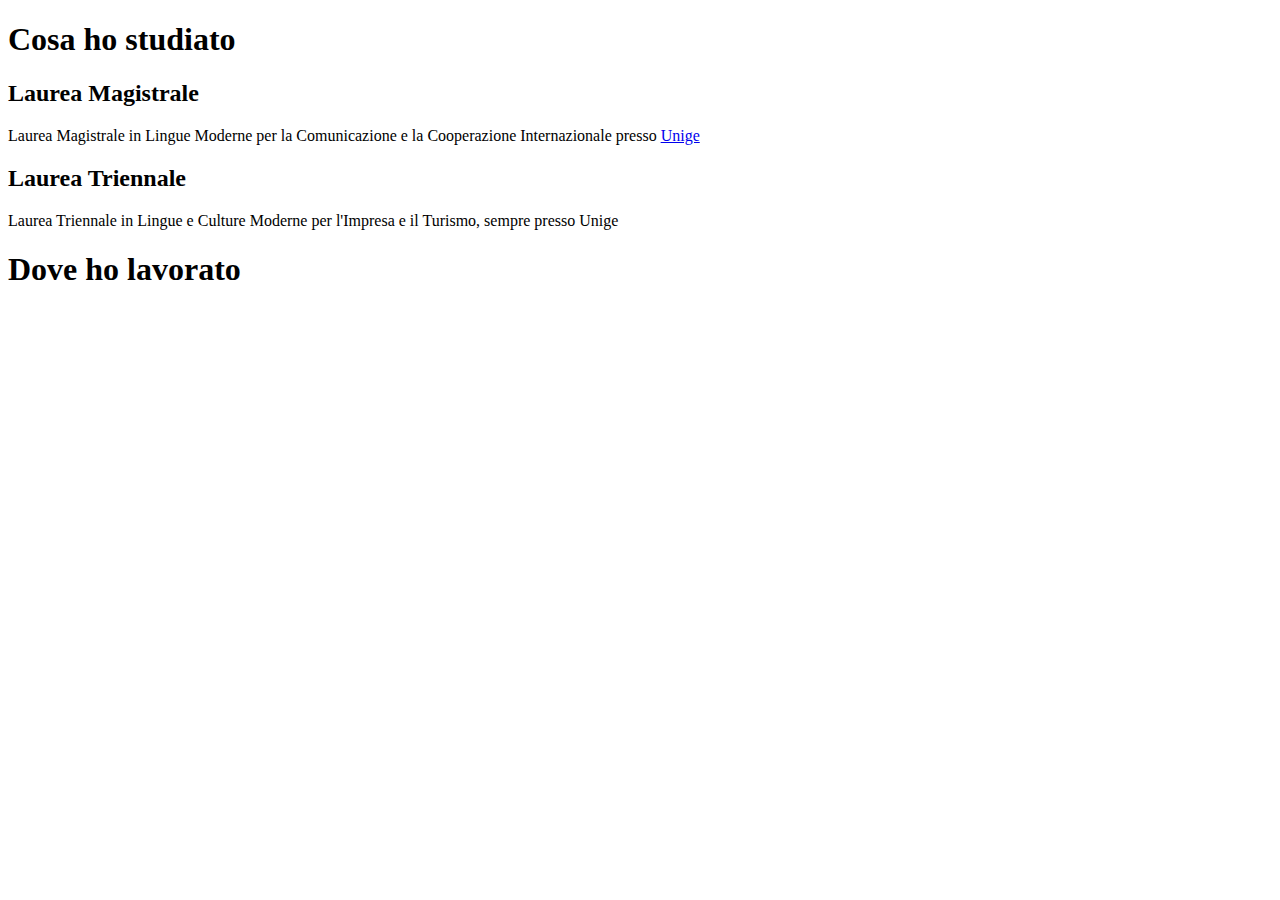
==== cv.html @ 80638f0b "Creazione e inizio stesura pagina "CV"" ====
<!DOCTYPE html>
<html lang="en">
<head>
    <meta charset="UTF-8">
    <meta http-equiv="X-UA-Compatible" content="IE=edge">
    <meta name="viewport" content="width=device-width, initial-scale=1.0">
    <title>Il mio CV</title>
</head>
<body>
<header>
    <h1>
        Cosa ho studiato
    </h1>
<h2>Laurea Magistrale</h2>

<p>
Laurea Magistrale in Lingue Moderne per la Comunicazione e la Cooperazione Internazionale presso <a href="https://unige.it/" target="_blank">Unige</a>    
</p>
<p>
<h2>Laurea Triennale</h2>
</p>
<p>
Laurea Triennale in Lingue e Culture Moderne per l'Impresa e il Turismo, sempre presso Unige    
</p>
    <h1>
        Dove ho lavorato
    </h1>
</body>
</html>
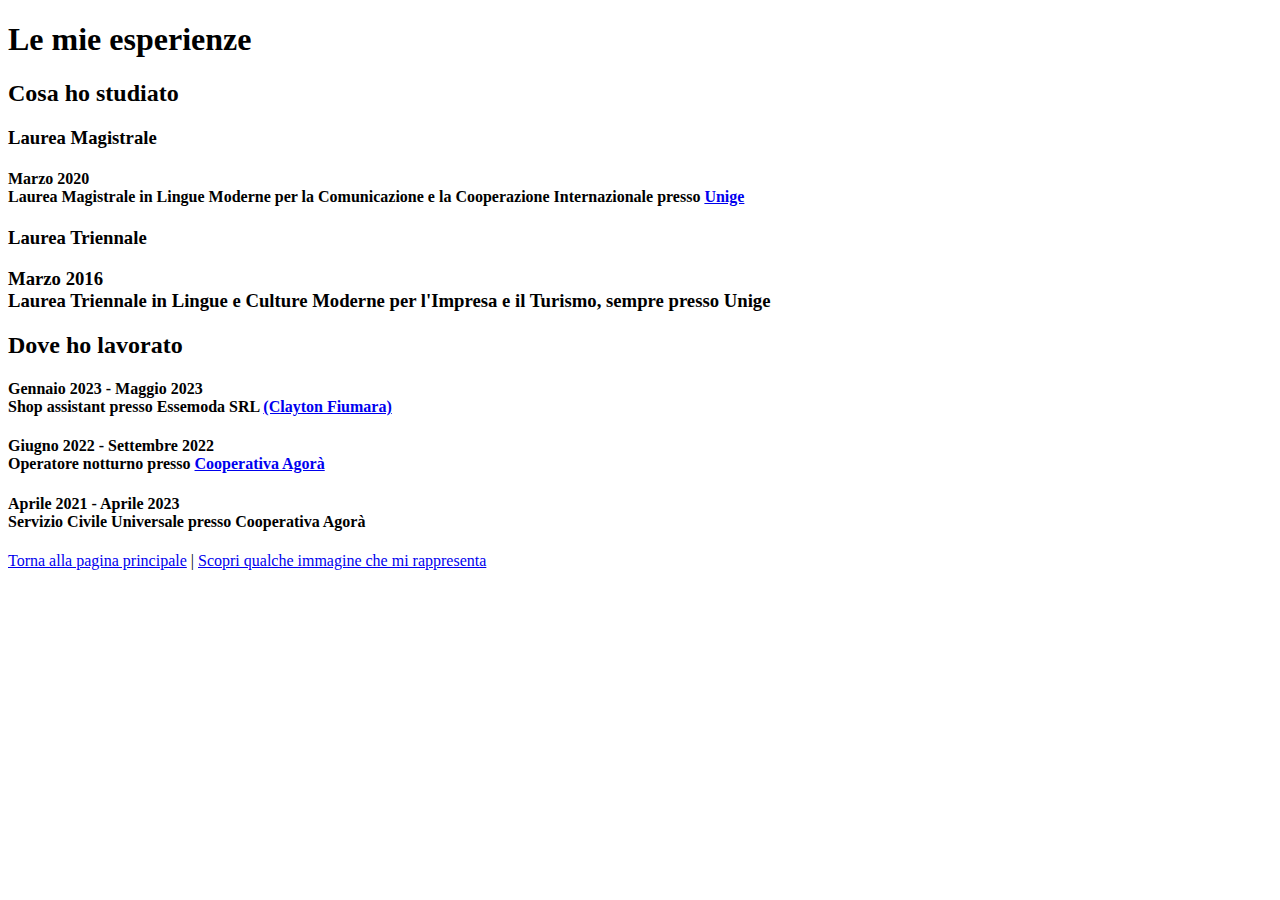
==== commit 5e0d4a59: "Creazione della galleria e inserimento di alcuni file interni ed esterni" ====
--- a/cv.html
+++ b/cv.html
@@ -1,5 +1,5 @@
 <!DOCTYPE html>
-<html lang="en">
+<html lang="it">
 <head>
     <meta charset="UTF-8">
     <meta http-equiv="X-UA-Compatible" content="IE=edge">
@@ -9,21 +9,49 @@
 <body>
 <header>
     <h1>
-        Cosa ho studiato
+    Le mie esperienze
     </h1>
-<h2>Laurea Magistrale</h2>
+</header>
+<main>
+    <h2>
+    Cosa ho studiato
+    </h2>
+<h3>Laurea Magistrale</h3>
 
 <p>
-Laurea Magistrale in Lingue Moderne per la Comunicazione e la Cooperazione Internazionale presso <a href="https://unige.it/" target="_blank">Unige</a>    
+<h4>
+Marzo 2020 <br>
+Laurea Magistrale in Lingue Moderne per la Comunicazione e la Cooperazione Internazionale presso <a href="https://unige.it/" target="_blank">Unige</a> 
+</h4>   
 </p>
 <p>
-<h2>Laurea Triennale</h2>
+<h3>Laurea Triennale</h3>
 </p>
 <p>
-Laurea Triennale in Lingue e Culture Moderne per l'Impresa e il Turismo, sempre presso Unige    
+<h3>
+    Marzo 2016 <br> 
+    Laurea Triennale in Lingue e Culture Moderne per l'Impresa e il Turismo, sempre presso Unige
+</h4>    
 </p>
-    <h1>
+    <h2>
         Dove ho lavorato
-    </h1>
+    </h2>
+<h4>
+<p>
+Gennaio 2023 - Maggio 2023    <br>
+Shop assistant presso Essemoda SRL <a href="https://www.claytonitalia.com/it/abbigliamento.html?gclid=CjwKCAjwyeujBhA5EiwA5WD7_RG-rnf5kmEkCZZcYK7vaiJBpoWVEY9U7P-DSsP-L28xXOA6KYGW9BoCpNwQAvD_BwE" target="_blank">(Clayton Fiumara)</a> <br>
+</p>    
+</h4>
+<h4>
+Giugno 2022 - Settembre 2022 <br>
+Operatore notturno presso <a href="https://www.agoracoop.it/" target="_blank">Cooperativa Agorà</a>    
+</h4>
+<h4>Aprile 2021 - Aprile 2023 <br>
+Servizio Civile Universale presso Cooperativa Agorà 
+</h4>
+</main>
+<footer>
+<a href=./index.html>Torna alla pagina principale</a> | <a href="./galleria.html">Scopri qualche immagine che mi rappresenta</a>   
+</footer>
 </body>
 </html>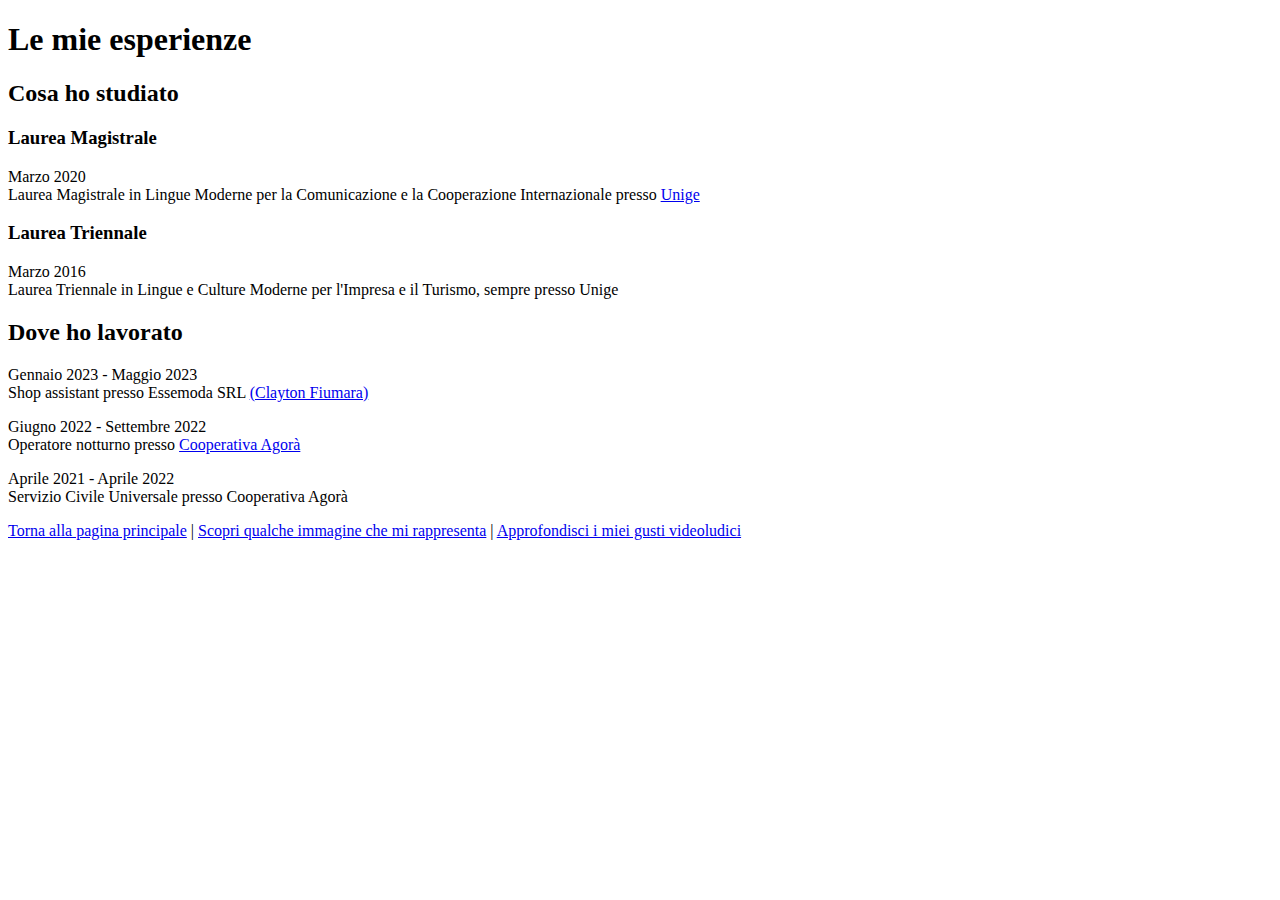
==== commit 5ef64c60: "Creazione della pagina sui miei interessi e ampliamento altre pagine" ====
--- a/cv.html
+++ b/cv.html
@@ -19,39 +19,33 @@
 <h3>Laurea Magistrale</h3>
 
 <p>
-<h4>
 Marzo 2020 <br>
-Laurea Magistrale in Lingue Moderne per la Comunicazione e la Cooperazione Internazionale presso <a href="https://unige.it/" target="_blank">Unige</a> 
-</h4>   
+Laurea Magistrale in Lingue Moderne per la Comunicazione e la Cooperazione Internazionale presso <a href="https://unige.it/" target="_blank">Unige</a>   
 </p>
 <p>
 <h3>Laurea Triennale</h3>
 </p>
 <p>
-<h3>
     Marzo 2016 <br> 
-    Laurea Triennale in Lingue e Culture Moderne per l'Impresa e il Turismo, sempre presso Unige
-</h4>    
+    Laurea Triennale in Lingue e Culture Moderne per l'Impresa e il Turismo, sempre presso Unige   
 </p>
     <h2>
         Dove ho lavorato
     </h2>
-<h4>
 <p>
 Gennaio 2023 - Maggio 2023    <br>
 Shop assistant presso Essemoda SRL <a href="https://www.claytonitalia.com/it/abbigliamento.html?gclid=CjwKCAjwyeujBhA5EiwA5WD7_RG-rnf5kmEkCZZcYK7vaiJBpoWVEY9U7P-DSsP-L28xXOA6KYGW9BoCpNwQAvD_BwE" target="_blank">(Clayton Fiumara)</a> <br>
 </p>    
-</h4>
-<h4>
+<p>
 Giugno 2022 - Settembre 2022 <br>
 Operatore notturno presso <a href="https://www.agoracoop.it/" target="_blank">Cooperativa Agorà</a>    
-</h4>
-<h4>Aprile 2021 - Aprile 2023 <br>
+</p>
+<p>Aprile 2021 - Aprile 2022 <br>
 Servizio Civile Universale presso Cooperativa Agorà 
-</h4>
+</p>
 </main>
 <footer>
-<a href=./index.html>Torna alla pagina principale</a> | <a href="./galleria.html">Scopri qualche immagine che mi rappresenta</a>   
+<a href=./index.html>Torna alla pagina principale</a> | <a href="./galleria.html">Scopri qualche immagine che mi rappresenta</a> | <a href="./vidya.html">Approfondisci i miei gusti videoludici</a>  
 </footer>
 </body>
 </html>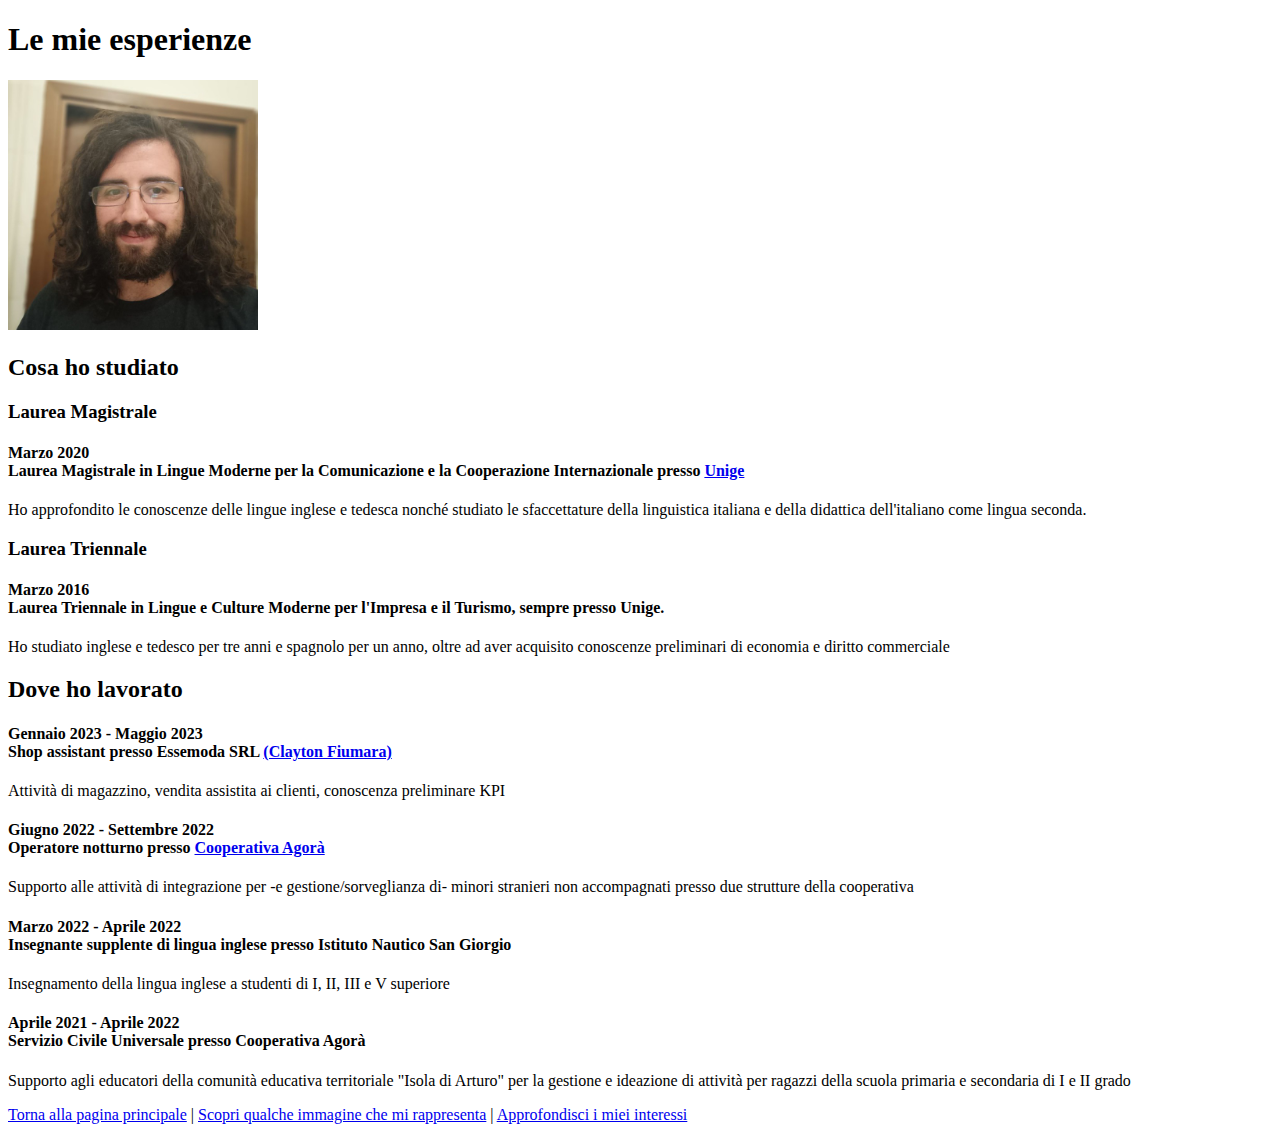
==== commit ef9bbcfa: "Completamento del task con aggiunte a tutte le pagine" ====
--- a/cv.html
+++ b/cv.html
@@ -11,6 +11,7 @@
     <h1>
     Le mie esperienze
     </h1>
+<img src="./assets/Ares CV.jpg" width=250 alt="Ares">    
 </header>
 <main>
     <h2>
@@ -19,33 +20,56 @@
 <h3>Laurea Magistrale</h3>
 
 <p>
+    <h4>
 Marzo 2020 <br>
 Laurea Magistrale in Lingue Moderne per la Comunicazione e la Cooperazione Internazionale presso <a href="https://unige.it/" target="_blank">Unige</a>   
+</h4>
+Ho approfondito le conoscenze delle lingue inglese e tedesca nonché studiato le sfaccettature della linguistica italiana e della didattica dell'italiano come lingua seconda.
 </p>
 <p>
 <h3>Laurea Triennale</h3>
 </p>
 <p>
+    <h4>
     Marzo 2016 <br> 
-    Laurea Triennale in Lingue e Culture Moderne per l'Impresa e il Turismo, sempre presso Unige   
+    Laurea Triennale in Lingue e Culture Moderne per l'Impresa e il Turismo, sempre presso Unige.
+</h4>
+Ho studiato inglese e tedesco per tre anni e spagnolo per un anno, oltre ad aver acquisito conoscenze preliminari di economia e diritto commerciale   
 </p>
     <h2>
         Dove ho lavorato
     </h2>
 <p>
+    <h4>
 Gennaio 2023 - Maggio 2023    <br>
 Shop assistant presso Essemoda SRL <a href="https://www.claytonitalia.com/it/abbigliamento.html?gclid=CjwKCAjwyeujBhA5EiwA5WD7_RG-rnf5kmEkCZZcYK7vaiJBpoWVEY9U7P-DSsP-L28xXOA6KYGW9BoCpNwQAvD_BwE" target="_blank">(Clayton Fiumara)</a> <br>
-</p>    
+</h4>
+</p> 
+Attività di magazzino, vendita assistita ai clienti, conoscenza preliminare KPI   
 <p>
+    <h4>
 Giugno 2022 - Settembre 2022 <br>
 Operatore notturno presso <a href="https://www.agoracoop.it/" target="_blank">Cooperativa Agorà</a>    
+</h4>
+Supporto alle attività di integrazione per -e gestione/sorveglianza di- minori stranieri non accompagnati presso due strutture della cooperativa
 </p>
-<p>Aprile 2021 - Aprile 2022 <br>
+<p>
+<h4>
+Marzo 2022 - Aprile 2022 <br>
+Insegnante supplente di lingua inglese presso Istituto Nautico San Giorgio    
+</h4>
+Insegnamento della lingua inglese a studenti di I, II, III e V superiore    
+</p>
+<p>
+<h4>   
+Aprile 2021 - Aprile 2022 <br>
 Servizio Civile Universale presso Cooperativa Agorà 
+</h4> 
+Supporto agli educatori della comunità educativa territoriale "Isola di Arturo" per la gestione e ideazione di attività per ragazzi della scuola primaria e secondaria di I e II grado
 </p>
 </main>
 <footer>
-<a href=./index.html>Torna alla pagina principale</a> | <a href="./galleria.html">Scopri qualche immagine che mi rappresenta</a> | <a href="./vidya.html">Approfondisci i miei gusti videoludici</a>  
+<a href=./index.html>Torna alla pagina principale</a> | <a href="./galleria.html">Scopri qualche immagine che mi rappresenta</a> | <a href="./interessi.html">Approfondisci i miei interessi</a>  
 </footer>
 </body>
 </html>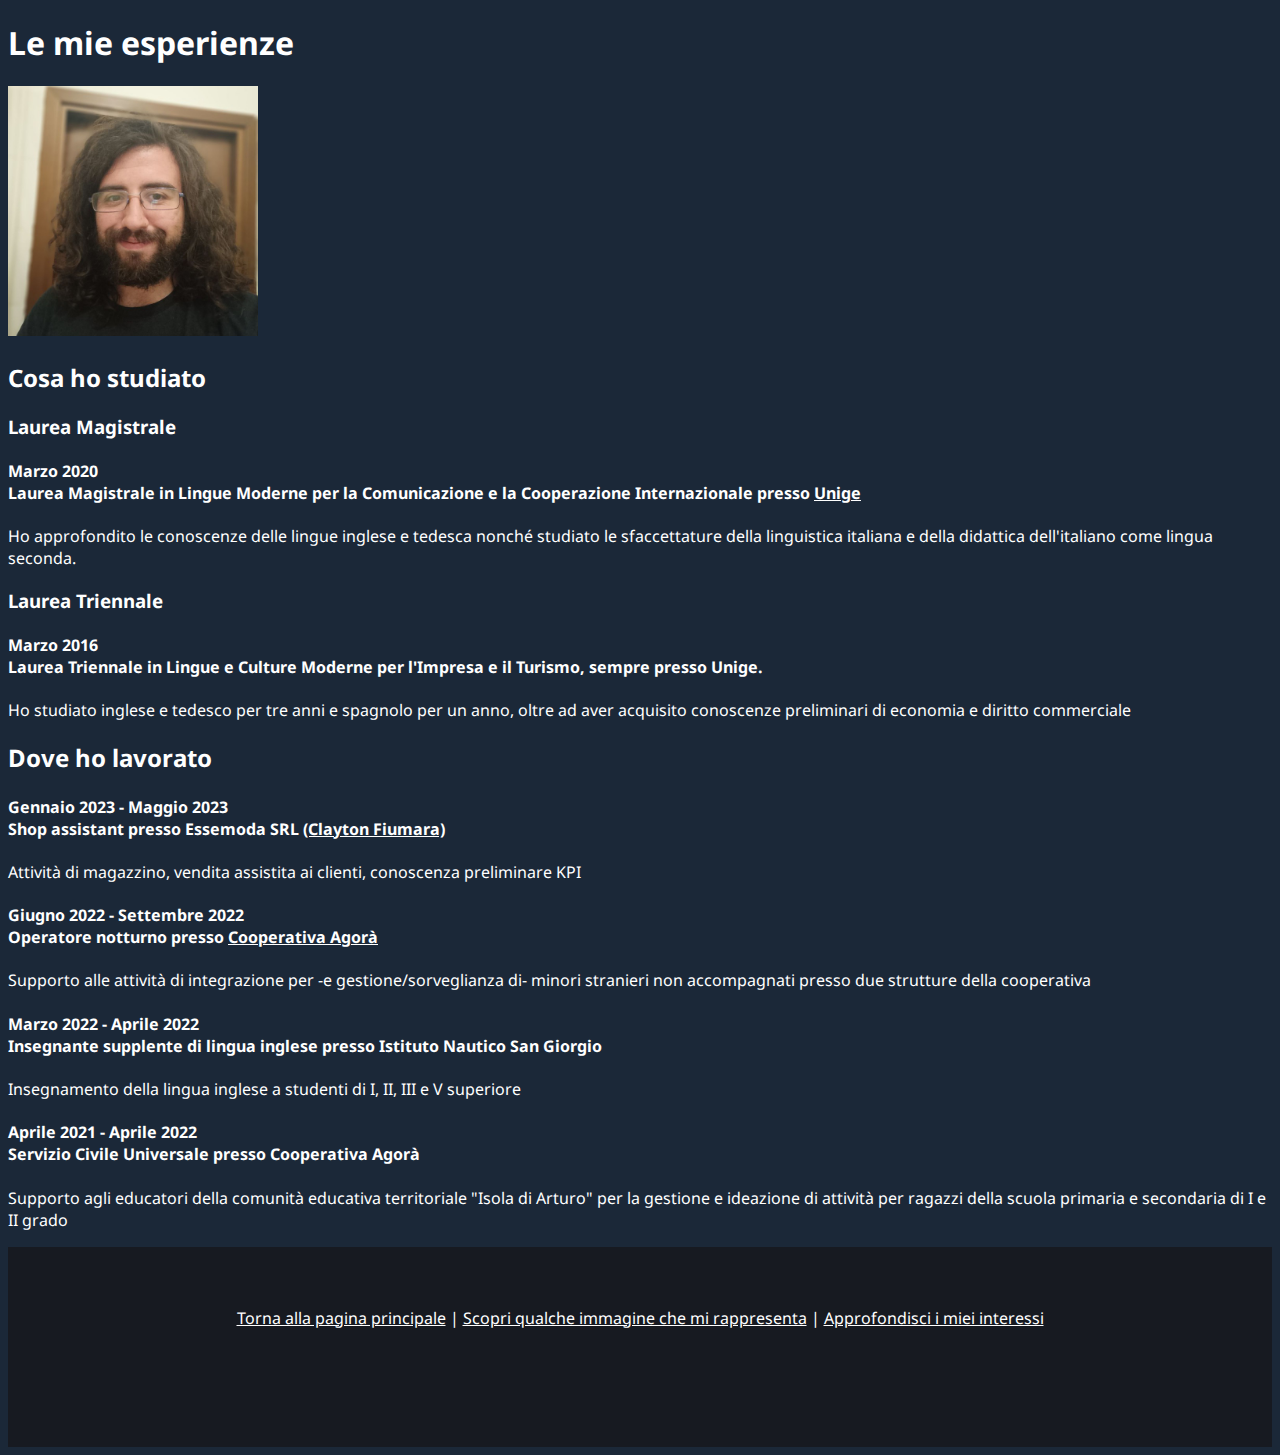
==== commit 07459e3d: "Ulteriori modifiche" ====
--- a/cv.html
+++ b/cv.html
@@ -5,6 +5,8 @@
     <meta http-equiv="X-UA-Compatible" content="IE=edge">
     <meta name="viewport" content="width=device-width, initial-scale=1.0">
     <title>Il mio CV</title>
+    <link rel="stylesheet" href="./style.css">
+
 </head>
 <body>
 <header>
--- a/style.css
+++ b/style.css
@@ -0,0 +1,44 @@
+@import url('https://fonts.googleapis.com/css2?family=Noto+Sans:ital,wght@0,200;1,200&display=swap');
+body{
+    background-color: #1b2838;
+    font-family: 'Noto Sans', sans-serif;
+}
+
+body {
+    color: white;
+}
+
+a:link{
+    color: white;
+  }
+  
+  a:visited{
+    color:antiquewhite;
+  }
+
+  footer{
+    background-color: #171a21;
+    height: 80px;
+    text-align: center;
+    padding: 60px;
+    max-height: 90px;
+  }
+
+  .example-img{
+    width: 300px;
+    display: inline-block;
+}
+
+.immagini-galleria {
+
+position: relative;
+
+height: 100px;
+
+width: 200px;
+
+margin:auto;
+
+display: inline;
+
+}